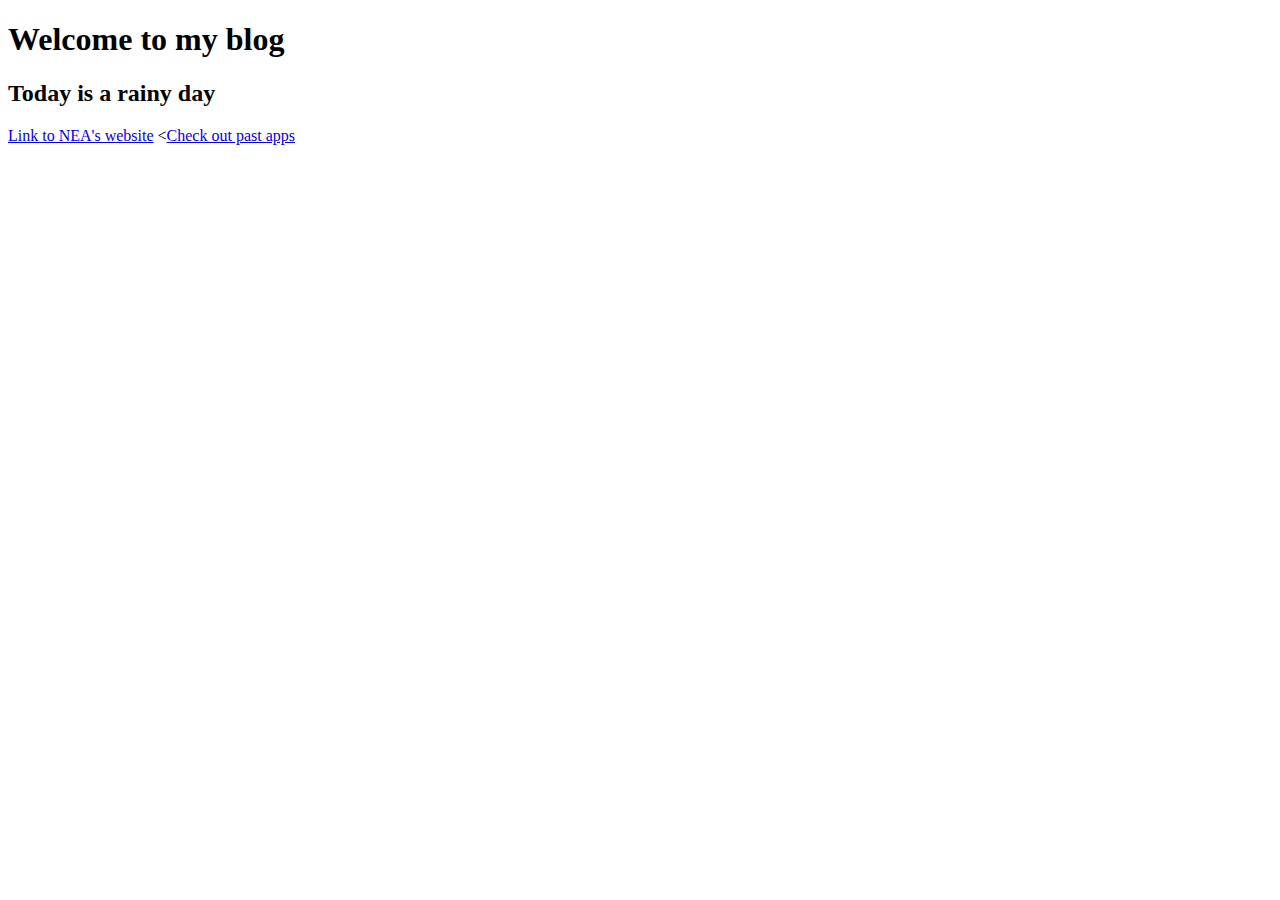
==== index.html @ 9c279940 "create index.html" ====
<!DOCTYPE html>
<html lang="en">
<head>
    <meta charset="UTF-8">
    <meta name="viewport" content="width=device-width, initial-scale=1.0">
    <title>Document</title>
</head>
<body>
    <h1>Welcome to my blog</h1>
    <h2>Today is a rainy day</h2>
    <a href="https://nea.gov.sg">Link to NEA's website</a>

    <<a href="https://techup.live">Check out past apps</a>
</body>
</html>
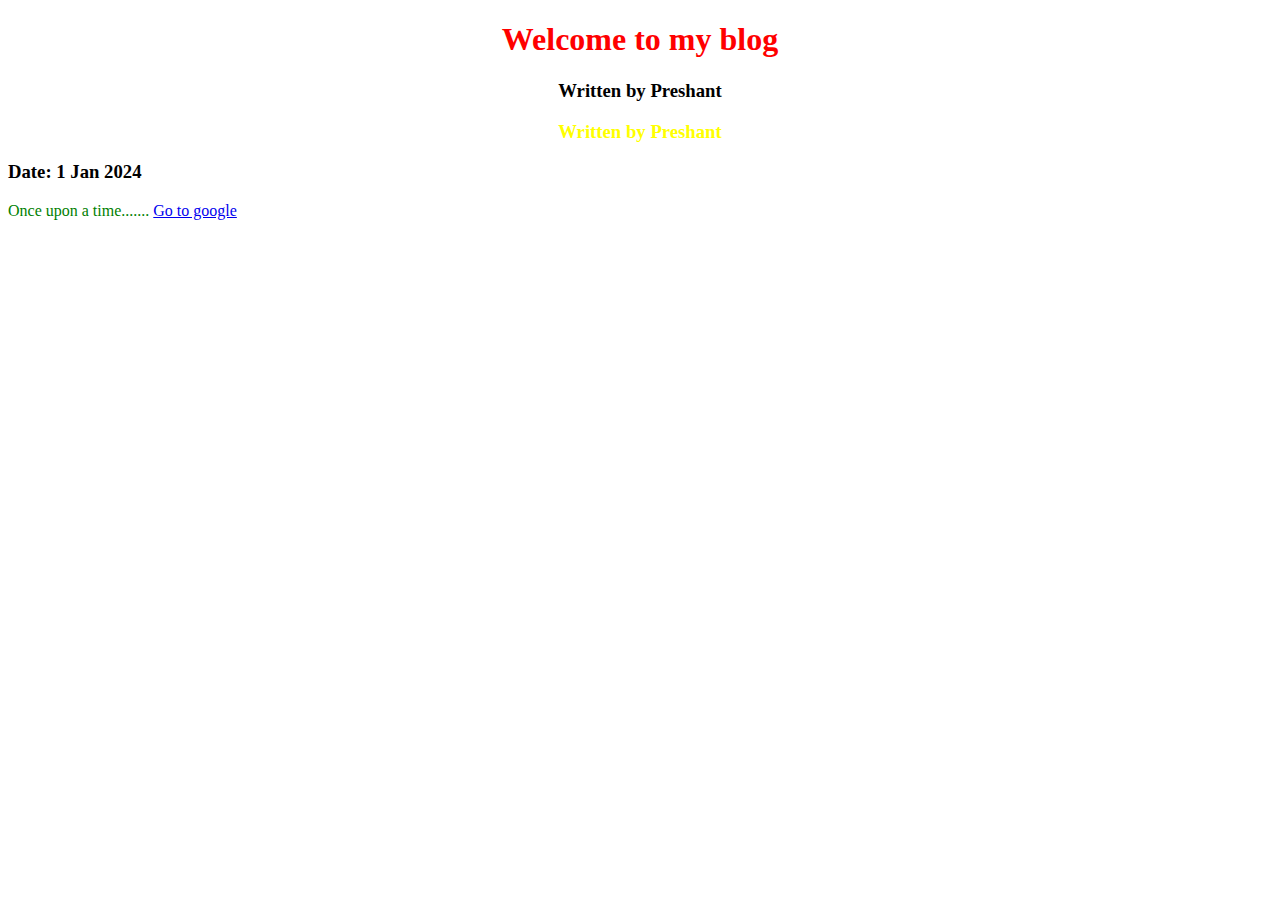
==== commit 9b40d2c5: "hands on CSS activity" ====
--- a/index.html
+++ b/index.html
@@ -4,12 +4,22 @@
     <meta charset="UTF-8">
     <meta name="viewport" content="width=device-width, initial-scale=1.0">
     <title>Document</title>
+    <link rel="stylesheet" href="style.css">
+
+
 </head>
 <body>
-    <h1>Welcome to my blog</h1>
-    <h2>Today is a rainy day</h2>
-    <a href="https://nea.gov.sg">Link to NEA's website</a>
+    <h1 class="title">Welcome to my blog</h1>
+    <h3 class="title">Written by Preshant</h3>
+    <h3 class="title" id="important">Written by Preshant</h3>
+    <h3>Date: 1 Jan 2024</h3>
+    <p>
+    Once upon a time.......
+    <a href="www.google.com">
+        Go to google</a>
+    </p>
+    
 
-    <<a href="https://techup.live">Check out past apps</a>
+    
 </body>
 </html>
--- a/style.css
+++ b/style.css
@@ -0,0 +1,34 @@
+/*
+
+h1 {
+    color: red;
+    background-color: yellow;
+
+    text-align: center;
+border: 10px black solid;
+
+margin-bottom: 100px;
+
+padding-top: 20px;
+padding-bottom: 20px;
+
+
+}
+*/
+
+
+
+h1 {
+    color: red; 
+}
+    .title {
+    text-align: center;
+}
+
+#important {
+    color: yellow;
+}
+
+p{
+    color:green;
+}
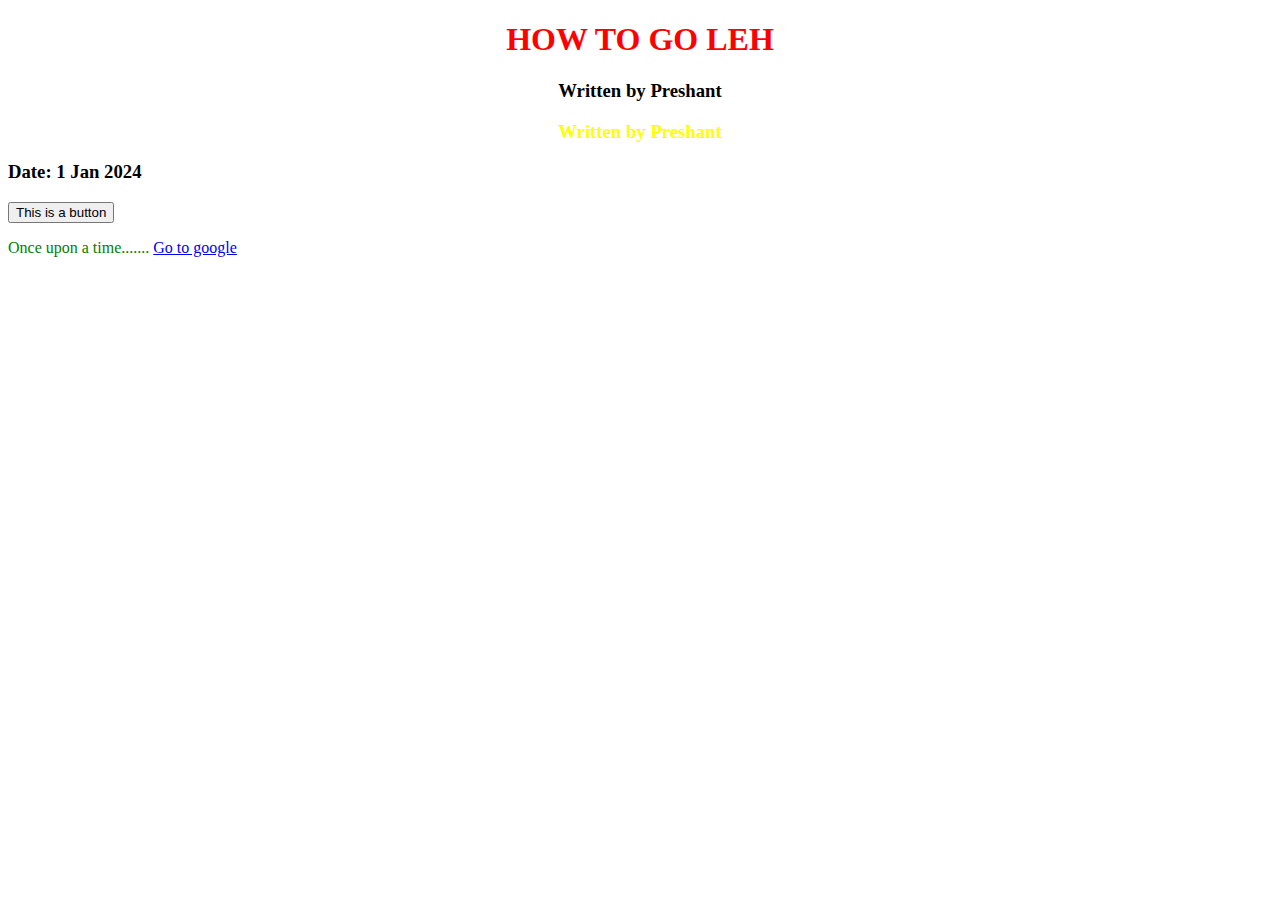
==== commit 8939c9d3: "update with js" ====
--- a/index.html
+++ b/index.html
@@ -5,14 +5,16 @@
     <meta name="viewport" content="width=device-width, initial-scale=1.0">
     <title>Document</title>
     <link rel="stylesheet" href="style.css">
+    <script src="script.js"></script>
 
 
 </head>
 <body>
-    <h1 class="title">Welcome to my blog</h1>
+    <h1 class="title">HOW TO GO LEH</h1>
     <h3 class="title">Written by Preshant</h3>
     <h3 class="title" id="important">Written by Preshant</h3>
     <h3>Date: 1 Jan 2024</h3>
+    <button onclick="sayHello()">This is a button</button>
     <p>
     Once upon a time.......
     <a href="www.google.com">
